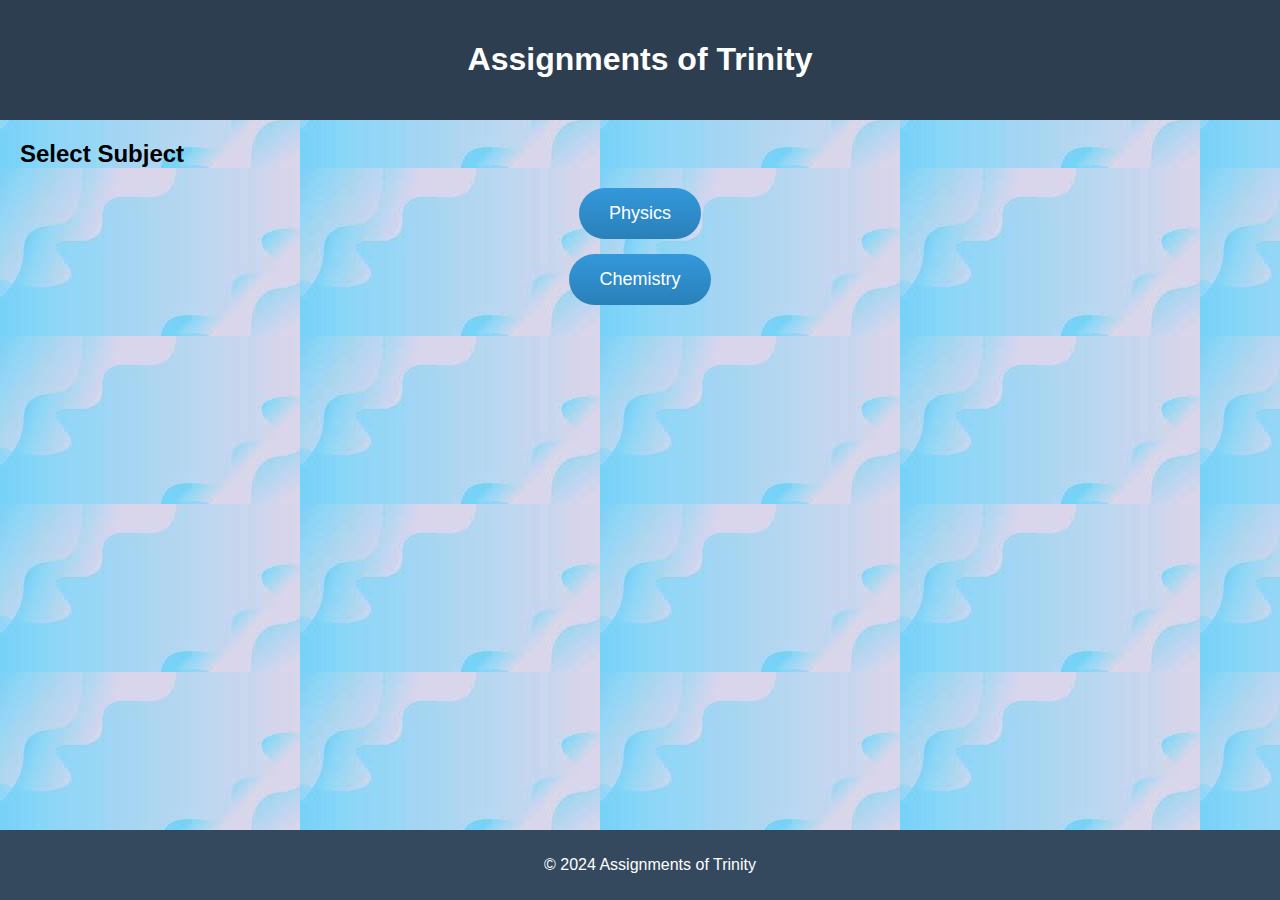
==== index.html @ 15d0089e "Add files via upload" ====
<!DOCTYPE html>
<html lang="en">

<head>
  <meta charset="UTF-8">
  <meta name="viewport" content="width=device-width, initial-scale=1.0">
  <link rel="stylesheet" href="styles.css">
  <title>Assignments of Triity </title>
</head>

<body>
  <!-- ... (previous code) -->

<body>
    <header>
      <h1>Assignments of Trinity </h1>
    </header>
  
    
    <section id="selectSubject">
      <h2>Select Subject</h2>
      <button onclick="window.location.href='physics.html'">Physics</button>
      <button onclick="window.location.href='chemistry.html'">Chemistry</button>
    </section>
  
    <footer>
        <p>&copy; 2024 Assignments of Trinity</p>
    </footer>
  </body>
  
  </html>
---- styles.css ----
body {
  background-image: url(k.jfif);
    font-family: 'Arial', sans-serif;
    margin: 0;
    padding: 0;
  }
  
  header {
    background-color: #2c3e50;
    color: #fff;
    text-align: center;
    padding: 20px;
  }
  
  section {
    margin: 20px;
    padding-bottom: 50px; /* Add some padding at the bottom */
  }
  
  button {
    background: linear-gradient(to bottom, #3498db, #2980b9);
    color: #fff;
    padding: 15px 30px;
    font-size: 18px;
    border: none;
    cursor: pointer;
    border-radius: 30px;
    display: block;
    margin: 15px auto;
    transition: background 0.3s;
  }
  
  button:hover {
    background: linear-gradient(to bottom, #2980b9, #3498db);
  }
  
  footer {
    background-color: #34495e;
    color: #fff;
    text-align: center;
    padding: 10px;
    position: fixed;
    bottom: 0;
    width: 100%;
  }
  .not-available {
    color: #e74c3c; /* Red color for not available text */
    font-weight: bold;
  }
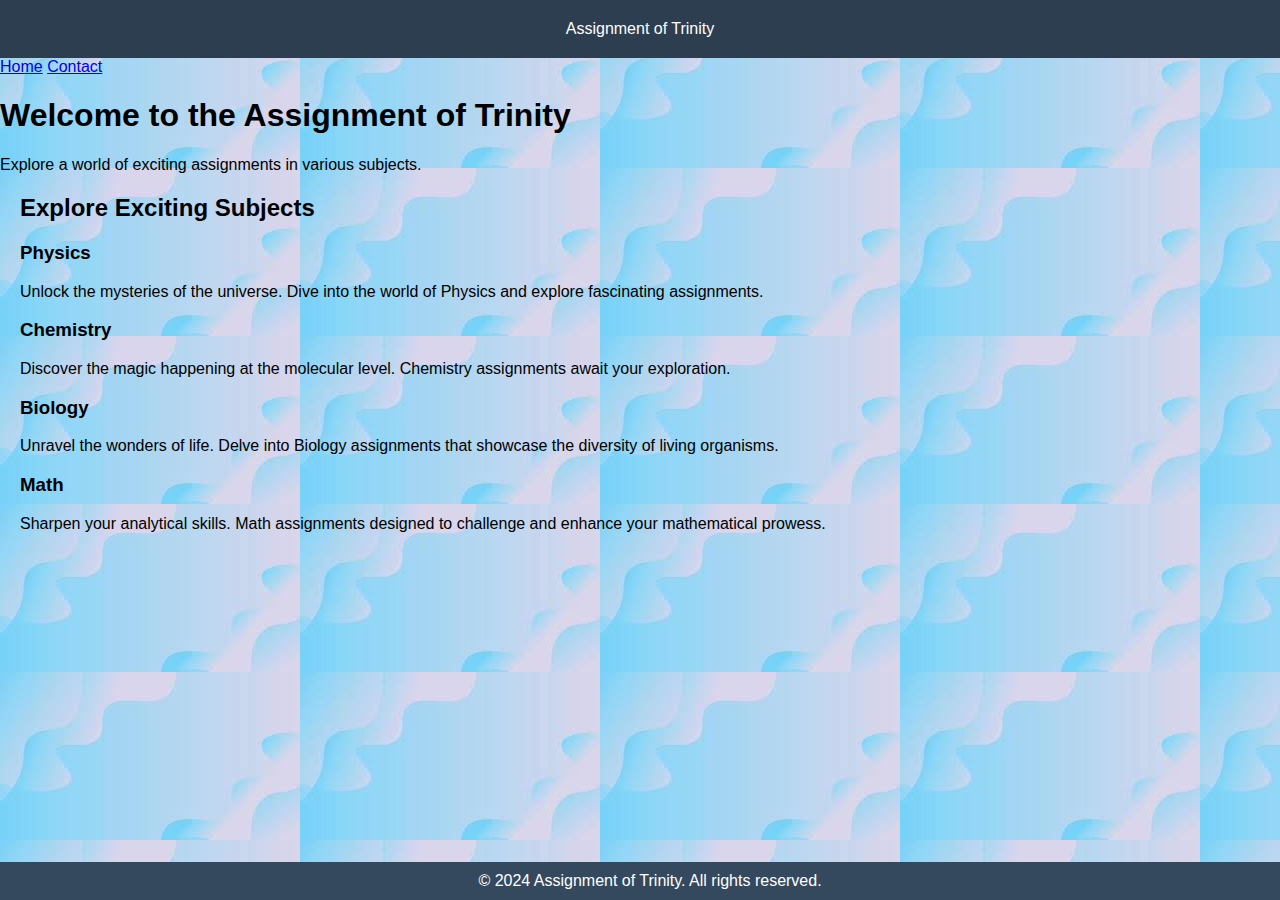
==== commit 13f7cd91: "Update index.html" ====
--- a/index.html
+++ b/index.html
@@ -2,31 +2,61 @@
 <html lang="en">
 
 <head>
-  <meta charset="UTF-8">
-  <meta name="viewport" content="width=device-width, initial-scale=1.0">
-  <link rel="stylesheet" href="styles.css">
-  <title>Assignments of Triity </title>
+    <meta charset="UTF-8">
+    <meta name="viewport" content="width=device-width, initial-scale=1.0">
+    <title>Assignment of Trinity</title>
+    <link rel="stylesheet" href="styles.css">
 </head>
 
 <body>
-  <!-- ... (previous code) -->
+    <header>
+        Assignment of Trinity
+    </header>
 
-<body>
-    <header>
-      <h1>Assignments of Trinity </h1>
-    </header>
-  
-    
-    <section id="selectSubject">
-      <h2>Select Subject</h2>
-      <button onclick="window.location.href='physics.html'">Physics</button>
-      <button onclick="window.location.href='chemistry.html'">Chemistry</button>
-    </section>
-  
+    <nav>
+        <a href="#">Home</a>
+        <a href="#">Contact</a>
+    </nav>
+
+    <div class="hero">
+        <h1>Welcome to the Assignment of Trinity</h1>
+        <p>Explore a world of exciting assignments in various subjects.</p>
+    </div>
+
+    <main>
+        <section>
+            <h2>Explore Exciting Subjects</h2>
+            <div class="subject-container">
+                <div class="subject" onclick="navigateTo('physics')">
+                    <h3>Physics</h3>
+                    <p class="subject-details">Unlock the mysteries of the universe. Dive into the world of Physics and explore fascinating assignments.</p>
+                </div>
+                <div class="subject" onclick="navigateTo('chemistry')">
+                    <h3>Chemistry</h3>
+                    <p class="subject-details">Discover the magic happening at the molecular level. Chemistry assignments await your exploration.</p>
+                </div>
+                <div class="subject" onclick="navigateTo('biology')">
+                    <h3>Biology</h3>
+                    <p class="subject-details">Unravel the wonders of life. Delve into Biology assignments that showcase the diversity of living organisms.</p>
+                </div>
+                <div class="subject" onclick="navigateTo('math')">
+                    <h3>Math</h3>
+                    <p class="subject-details">Sharpen your analytical skills. Math assignments designed to challenge and enhance your mathematical prowess.</p>
+                </div>
+            </div>
+        </section>
+    </main>
+
     <footer>
-        <p>&copy; 2024 Assignments of Trinity</p>
+        &copy; 2024 Assignment of Trinity. All rights reserved.
     </footer>
-  </body>
-  
-  </html>
-  
+
+    <script>
+        function navigateTo(subject) {
+            // Redirect to the subject assignments page or update content dynamically
+            window.location.href = subject;
+        }
+    </script>
+</body>
+
+</html>
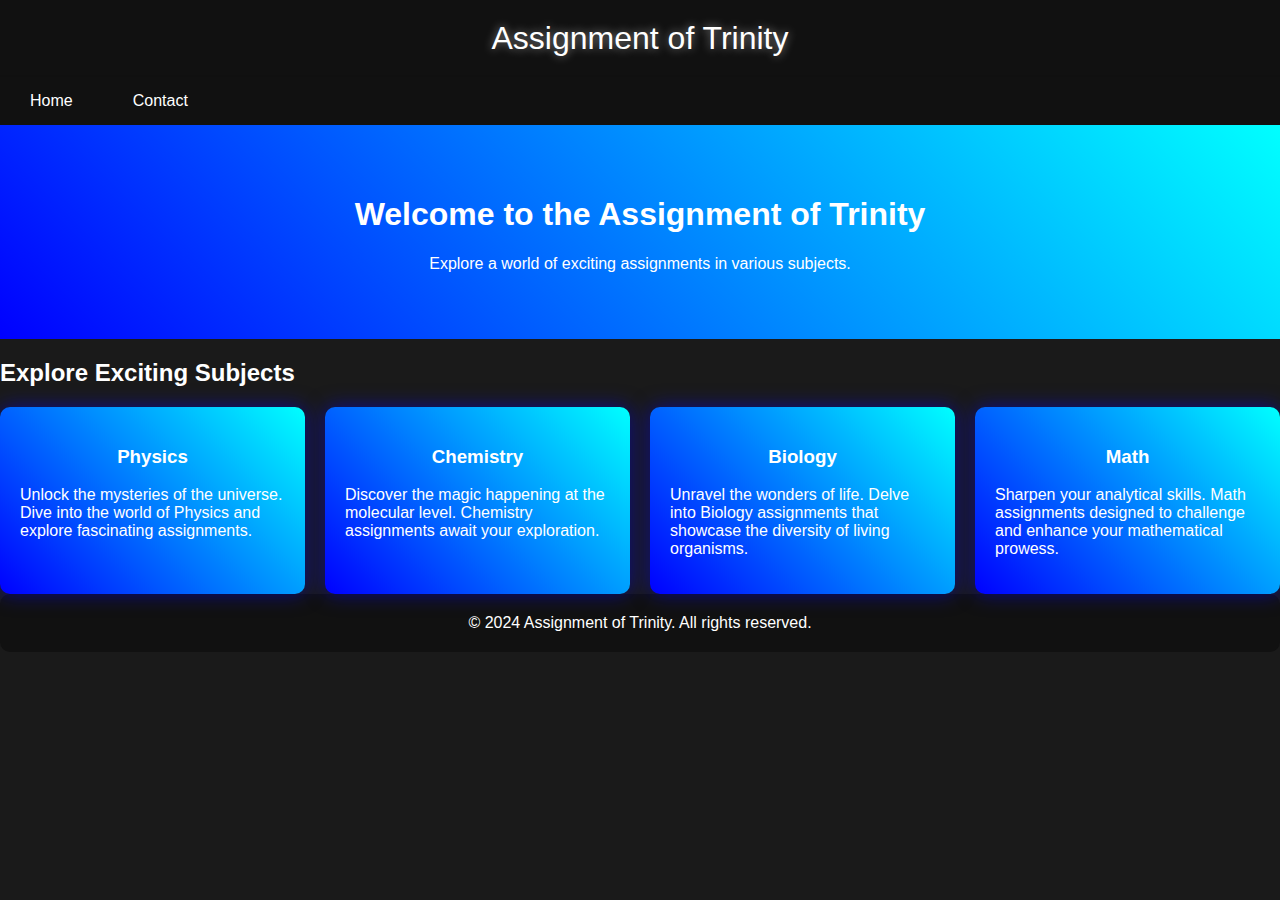
==== commit 996c3539: "Update index.html" ====
--- a/index.html
+++ b/index.html
@@ -27,19 +27,19 @@
         <section>
             <h2>Explore Exciting Subjects</h2>
             <div class="subject-container">
-                <div class="subject" onclick="navigateTo('physics')">
+                <div class="subject" onclick="navigateTo('k')">
                     <h3>Physics</h3>
                     <p class="subject-details">Unlock the mysteries of the universe. Dive into the world of Physics and explore fascinating assignments.</p>
                 </div>
-                <div class="subject" onclick="navigateTo('chemistry')">
+                <div class="subject" onclick="navigateTo('k')">
                     <h3>Chemistry</h3>
                     <p class="subject-details">Discover the magic happening at the molecular level. Chemistry assignments await your exploration.</p>
                 </div>
-                <div class="subject" onclick="navigateTo('biology')">
+                <div class="subject" onclick="navigateTo('k')">
                     <h3>Biology</h3>
                     <p class="subject-details">Unravel the wonders of life. Delve into Biology assignments that showcase the diversity of living organisms.</p>
                 </div>
-                <div class="subject" onclick="navigateTo('math')">
+                <div class="subject" onclick="navigateTo('k')">
                     <h3>Math</h3>
                     <p class="subject-details">Sharpen your analytical skills. Math assignments designed to challenge and enhance your mathematical prowess.</p>
                 </div>
--- a/styles.css
+++ b/styles.css
@@ -1,50 +1,137 @@
 body {
-  background-image: url(k.jfif);
-    font-family: 'Arial', sans-serif;
-    margin: 0;
-    padding: 0;
+  font-family: 'Arial', sans-serif;
+  margin: 0;
+  padding: 0;
+  background: #1a1a1a;
+  color: white;
+  overflow-x: hidden;
+}
+
+header {
+  background-color: #111;
+  color: white;
+  padding: 20px;
+  text-align: center;
+  font-size: 2em;
+  text-shadow: 0 0 10px rgba(255, 255, 255, 0.5);
+}
+
+nav {
+  background-color: #111;
+  box-shadow: 0px 3px 5px rgba(0, 0, 0, 0.2);
+  overflow: hidden;
+}
+
+nav a {
+  float: left;
+  color: #fff;
+  text-decoration: none;
+  padding: 15px 20px;
+  margin: 0 10px;
+  border-radius: 5px;
+  transition: background-color 0.3s;
+  animation: neonGlow 1s ease-in-out infinite alternate;
+}
+
+nav a:hover {
+  background-color: #555;
+}
+
+@keyframes neonGlow {
+  from {
+      text-shadow: 0 0 10px rgba(0, 255, 0, 0.8), 0 0 20px rgba(0, 255, 0, 0.8), 0 0 30px rgba(0, 255, 0, 0.8);
   }
-  
-  header {
-    background-color: #2c3e50;
-    color: #fff;
-    text-align: center;
-    padding: 20px;
+  to {
+      text-shadow: 0 0 20px rgba(0, 255, 0, 1), 0 0 30px rgba(0, 255, 0, 1), 0 0 40px rgba(0, 255, 0, 1);
   }
-  
-  section {
-    margin: 20px;
-    padding-bottom: 50px; /* Add some padding at the bottom */
+}
+
+.hero {
+  background: linear-gradient(45deg, #00f, #0ff);
+  color: white;
+  text-align: center;
+  padding: 50px 0;
+  margin-bottom: 20px;
+  animation: neonGlow 1s ease-in-out infinite alternate;
+}
+
+.subject-container {
+  display: flex;
+  flex-wrap: wrap;
+  gap: 20px;
+  justify-content: center;
+  animation: neonGlow 1s ease-in-out infinite alternate;
+}
+
+.subject {
+  flex: 1;
+  padding: 20px;
+  background: linear-gradient(45deg, #00f, #0ff);
+  color: white;
+  border-radius: 10px;
+  text-align: center;
+  cursor: pointer;
+  transition: background 0.3s, box-shadow 0.3s;
+  box-shadow: 0 0 20px rgba(0, 0, 255, 0.5);
+  position: relative;
+  overflow: hidden;
+  animation: neonGlow 1s ease-in-out infinite alternate;
+}
+
+.subject:hover {
+  background: linear-gradient(45deg, #00a, #0aa);
+  box-shadow: 0 0 30px rgba(0, 0, 255, 1);
+}
+
+.subject::before {
+  content: '';
+  position: absolute;
+  top: 0;
+  left: 0;
+  width: 100%;
+  height: 100%;
+  background: linear-gradient(45deg, rgba(255, 255, 255, 0.1), rgba(255, 255, 255, 0.5));
+  opacity: 0;
+  transition: opacity 0.3s;
+}
+
+.subject:hover::before {
+  opacity: 1;
+}
+
+.subject-details {
+  text-align: left;
+  margin-top: 10px;
+}
+
+footer {
+  text-align: center;
+  padding: 20px;
+  background-color: #111;
+  color: white;
+  border-radius: 10px;
+  animation: neonGlow 1s ease-in-out infinite alternate;
+}
+
+.terms-and-conditions {
+  margin-top: 30px;
+  padding: 20px;
+  background-color: rgba(255, 255, 255, 0.1);
+  border-radius: 10px;
+  box-shadow: 0 0 20px rgba(0, 0, 0, 0.3);
+  animation: neonGlow 1s ease-in-out infinite alternate;
+}
+
+@media screen and (max-width: 768px) {
+  nav a {
+      float: none;
+      display: block;
+      text-align: center;
+      width: 100%;
+      box-sizing: border-box;
   }
-  
-  button {
-    background: linear-gradient(to bottom, #3498db, #2980b9);
-    color: #fff;
-    padding: 15px 30px;
-    font-size: 18px;
-    border: none;
-    cursor: pointer;
-    border-radius: 30px;
-    display: block;
-    margin: 15px auto;
-    transition: background 0.3s;
+
+  .subject {
+      flex: 100%;
   }
-  
-  button:hover {
-    background: linear-gradient(to bottom, #2980b9, #3498db);
-  }
-  
-  footer {
-    background-color: #34495e;
-    color: #fff;
-    text-align: center;
-    padding: 10px;
-    position: fixed;
-    bottom: 0;
-    width: 100%;
-  }
-  .not-available {
-    color: #e74c3c; /* Red color for not available text */
-    font-weight: bold;
-  }
-    +}
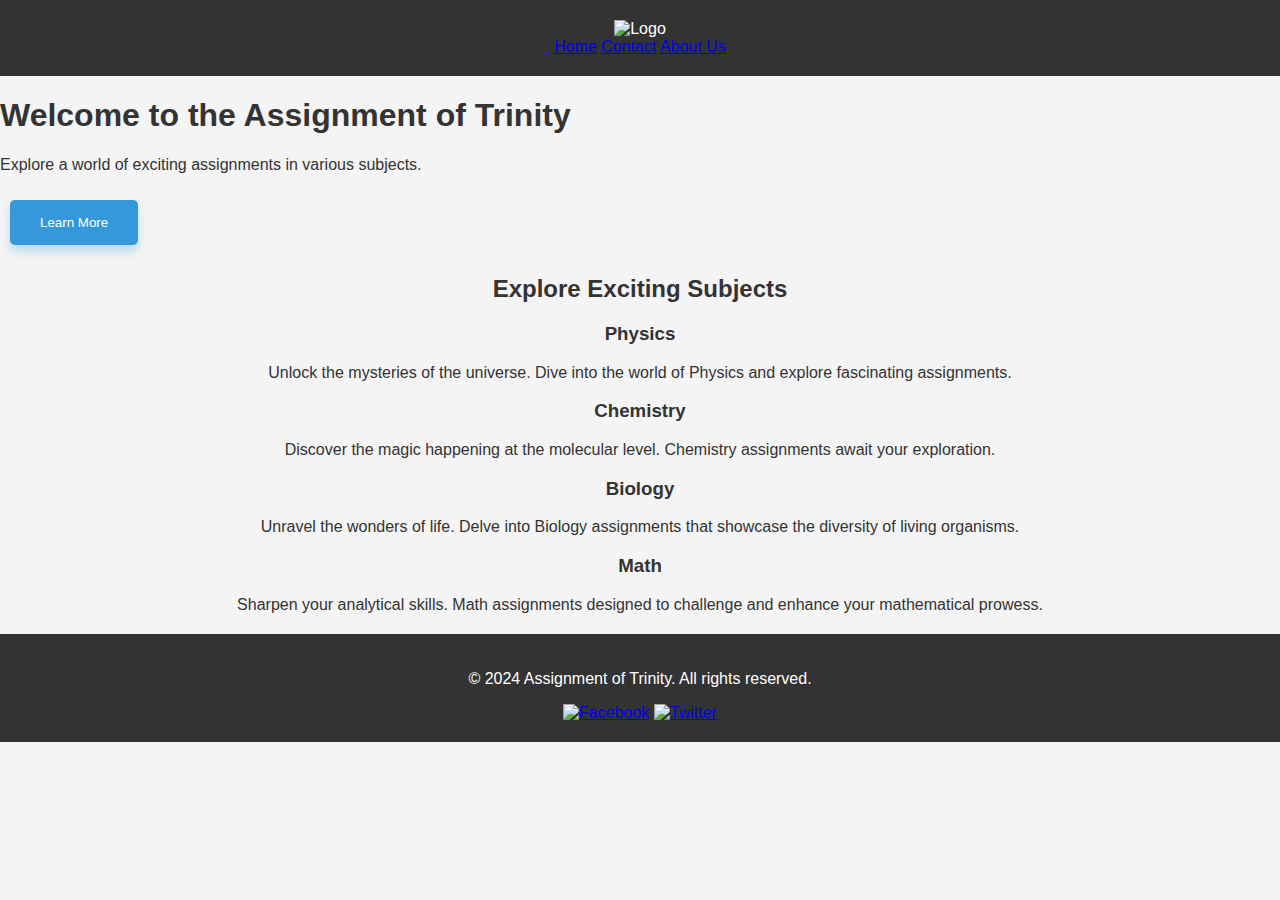
==== commit 8606d218: "Update index.html" ====
--- a/index.html
+++ b/index.html
@@ -9,54 +9,67 @@
 </head>
 
 <body>
+
     <header>
-        Assignment of Trinity
+        <div class="logo">
+            <img src="assignment-of-trinity-high-resolution-logo.png" alt="Logo"> <!-- Replace with your logo image -->
+        </div>
+        <nav>
+            <a href="#">Home</a>
+            <a href="#">Contact</a>
+            <a href="#">About Us</a>
+            <!-- Add more navigation links as needed -->
+        </nav>
     </header>
-
-    <nav>
-        <a href="#">Home</a>
-        <a href="#">Contact</a>
-    </nav>
 
     <div class="hero">
         <h1>Welcome to the Assignment of Trinity</h1>
         <p>Explore a world of exciting assignments in various subjects.</p>
+        <button onclick="navigateTo('about-us')">Learn More</button>
     </div>
 
     <main>
         <section>
             <h2>Explore Exciting Subjects</h2>
             <div class="subject-container">
-                <div class="subject" onclick="navigateTo('k')">
+                <div class="subject" onclick="navigateTo('physics')">
                     <h3>Physics</h3>
                     <p class="subject-details">Unlock the mysteries of the universe. Dive into the world of Physics and explore fascinating assignments.</p>
                 </div>
-                <div class="subject" onclick="navigateTo('k')">
+                <div class="subject" onclick="navigateTo('chemistry')">
                     <h3>Chemistry</h3>
                     <p class="subject-details">Discover the magic happening at the molecular level. Chemistry assignments await your exploration.</p>
                 </div>
-                <div class="subject" onclick="navigateTo('k')">
+                <div class="subject" onclick="navigateTo('biology')">
                     <h3>Biology</h3>
                     <p class="subject-details">Unravel the wonders of life. Delve into Biology assignments that showcase the diversity of living organisms.</p>
                 </div>
-                <div class="subject" onclick="navigateTo('k')">
+                <div class="subject" onclick="navigateTo('math')">
                     <h3>Math</h3>
                     <p class="subject-details">Sharpen your analytical skills. Math assignments designed to challenge and enhance your mathematical prowess.</p>
                 </div>
+                <!-- Add more subjects as needed -->
             </div>
         </section>
     </main>
 
-    <footer>
-        &copy; 2024 Assignment of Trinity. All rights reserved.
+    <footer class="footer">
+        <div class="footer-content">
+            <p>&copy; 2024 Assignment of Trinity. All rights reserved.</p>
+            <div class="social-icons">
+                <a href="#" target="_blank"><img src="facebook-icon.png" alt="Facebook"></a>
+                <a href="#" target="_blank"><img src="twitter-icon.png" alt="Twitter"></a>
+                <!-- Add more social icons as needed -->
+            </div>
+        </div>
     </footer>
 
     <script>
-        function navigateTo(subject) {
-            // Redirect to the subject assignments page or update content dynamically
-            window.location.href = subject;
+        function navigateTo(page) {
+            window.location.href = page + '.html';
         }
     </script>
+
 </body>
 
 </html>
--- a/styles.css
+++ b/styles.css
@@ -1,137 +1,60 @@
 body {
-  font-family: 'Arial', sans-serif;
-  margin: 0;
-  padding: 0;
-  background: #1a1a1a;
-  color: white;
-  overflow-x: hidden;
+    font-family: 'Arial', sans-serif;
+    margin: 0;
+    padding: 0;
+    background-color: #f4f4f4; /* Light gray background */
+    color: #333; /* Dark text color */
+    overflow-x: hidden;
 }
 
 header {
-  background-color: #111;
-  color: white;
-  padding: 20px;
-  text-align: center;
-  font-size: 2em;
-  text-shadow: 0 0 10px rgba(255, 255, 255, 0.5);
+    background-color: #333; /* Dark gray header */
+    color: white;
+    padding: 20px;
+    text-align: center;
 }
 
-nav {
-  background-color: #111;
-  box-shadow: 0px 3px 5px rgba(0, 0, 0, 0.2);
-  overflow: hidden;
+section {
+    text-align: center;
+    margin: 20px;
 }
 
-nav a {
-  float: left;
-  color: #fff;
-  text-decoration: none;
-  padding: 15px 20px;
-  margin: 0 10px;
-  border-radius: 5px;
-  transition: background-color 0.3s;
-  animation: neonGlow 1s ease-in-out infinite alternate;
+button {
+    margin: 10px;
+    padding: 15px 30px;
+    background-color: #3498db; /* Blue button */
+    color: white;
+    border: none;
+    border-radius: 5px;
+    cursor: pointer;
+    transition: background-color 0.3s, transform 0.3s, box-shadow 0.3s;
+    box-shadow: 0 6px 10px rgba(52, 152, 219, 0.3);
 }
 
-nav a:hover {
-  background-color: #555;
+button:hover {
+    background-color: #2980b9; /* Slightly darker blue on hover */
+    transform: translateY(-2px); /* Button slightly moves up on hover */
+    box-shadow: 0 8px 15px rgba(52, 152, 219, 0.5);
 }
 
-@keyframes neonGlow {
-  from {
-      text-shadow: 0 0 10px rgba(0, 255, 0, 0.8), 0 0 20px rgba(0, 255, 0, 0.8), 0 0 30px rgba(0, 255, 0, 0.8);
-  }
-  to {
-      text-shadow: 0 0 20px rgba(0, 255, 0, 1), 0 0 30px rgba(0, 255, 0, 1), 0 0 40px rgba(0, 255, 0, 1);
-  }
-}
-
-.hero {
-  background: linear-gradient(45deg, #00f, #0ff);
-  color: white;
-  text-align: center;
-  padding: 50px 0;
-  margin-bottom: 20px;
-  animation: neonGlow 1s ease-in-out infinite alternate;
-}
-
-.subject-container {
-  display: flex;
-  flex-wrap: wrap;
-  gap: 20px;
-  justify-content: center;
-  animation: neonGlow 1s ease-in-out infinite alternate;
-}
-
-.subject {
-  flex: 1;
-  padding: 20px;
-  background: linear-gradient(45deg, #00f, #0ff);
-  color: white;
-  border-radius: 10px;
-  text-align: center;
-  cursor: pointer;
-  transition: background 0.3s, box-shadow 0.3s;
-  box-shadow: 0 0 20px rgba(0, 0, 255, 0.5);
-  position: relative;
-  overflow: hidden;
-  animation: neonGlow 1s ease-in-out infinite alternate;
-}
-
-.subject:hover {
-  background: linear-gradient(45deg, #00a, #0aa);
-  box-shadow: 0 0 30px rgba(0, 0, 255, 1);
-}
-
-.subject::before {
-  content: '';
-  position: absolute;
-  top: 0;
-  left: 0;
-  width: 100%;
-  height: 100%;
-  background: linear-gradient(45deg, rgba(255, 255, 255, 0.1), rgba(255, 255, 255, 0.5));
-  opacity: 0;
-  transition: opacity 0.3s;
-}
-
-.subject:hover::before {
-  opacity: 1;
-}
-
-.subject-details {
-  text-align: left;
-  margin-top: 10px;
+button span.not-available {
+    font-weight: bold;
+    color: #e74c3c; /* Red for not available text */
 }
 
 footer {
-  text-align: center;
-  padding: 20px;
-  background-color: #111;
-  color: white;
-  border-radius: 10px;
-  animation: neonGlow 1s ease-in-out infinite alternate;
+    text-align: center;
+    padding: 20px;
+    background-color: #333; /* Dark gray footer */
+    color: white;
 }
 
-.terms-and-conditions {
-  margin-top: 30px;
-  padding: 20px;
-  background-color: rgba(255, 255, 255, 0.1);
-  border-radius: 10px;
-  box-shadow: 0 0 20px rgba(0, 0, 0, 0.3);
-  animation: neonGlow 1s ease-in-out infinite alternate;
+/* Optional: Add a hover effect for the footer */
+footer:hover {
+    background-color: #555; /* Slightly lighter gray on hover */
 }
 
-@media screen and (max-width: 768px) {
-  nav a {
-      float: none;
-      display: block;
-      text-align: center;
-      width: 100%;
-      box-sizing: border-box;
-  }
-
-  .subject {
-      flex: 100%;
-  }
+/* Simple transition on hover */
+button:hover, button:hover span.not-available {
+    transition: background-color 0.3s, transform 0.3s, box-shadow 0.3s;
 }
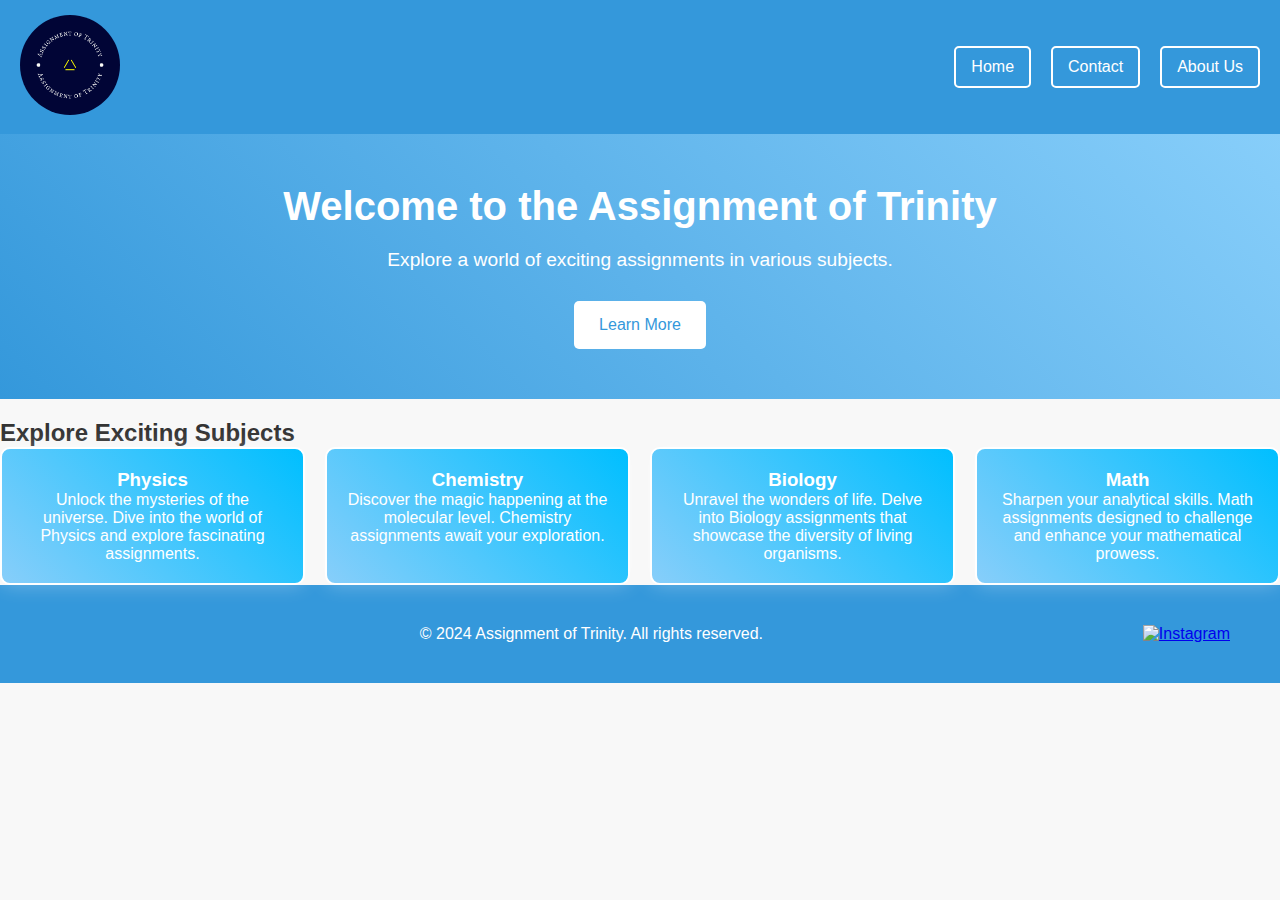
==== commit 62d714c9: "Update index.html" ====
--- a/index.html
+++ b/index.html
@@ -32,19 +32,19 @@
         <section>
             <h2>Explore Exciting Subjects</h2>
             <div class="subject-container">
-                <div class="subject" onclick="navigateTo('physics')">
+                <div class="subject" onclick="navigateTo('k')">
                     <h3>Physics</h3>
                     <p class="subject-details">Unlock the mysteries of the universe. Dive into the world of Physics and explore fascinating assignments.</p>
                 </div>
-                <div class="subject" onclick="navigateTo('chemistry')">
+                <div class="subject" onclick="navigateTo('k')">
                     <h3>Chemistry</h3>
                     <p class="subject-details">Discover the magic happening at the molecular level. Chemistry assignments await your exploration.</p>
                 </div>
-                <div class="subject" onclick="navigateTo('biology')">
+                <div class="subject" onclick="navigateTo('k')">
                     <h3>Biology</h3>
                     <p class="subject-details">Unravel the wonders of life. Delve into Biology assignments that showcase the diversity of living organisms.</p>
                 </div>
-                <div class="subject" onclick="navigateTo('math')">
+                <div class="subject" onclick="navigateTo('k')">
                     <h3>Math</h3>
                     <p class="subject-details">Sharpen your analytical skills. Math assignments designed to challenge and enhance your mathematical prowess.</p>
                 </div>
@@ -57,8 +57,8 @@
         <div class="footer-content">
             <p>&copy; 2024 Assignment of Trinity. All rights reserved.</p>
             <div class="social-icons">
-                <a href="#" target="_blank"><img src="facebook-icon.png" alt="Facebook"></a>
-                <a href="#" target="_blank"><img src="twitter-icon.png" alt="Twitter"></a>
+                <a href="https://www.instagram.com/assignmentoftrinity/" target="_blank"><img src="facebook" alt="Instagram"></a>
+                
                 <!-- Add more social icons as needed -->
             </div>
         </div>
@@ -66,7 +66,7 @@
 
     <script>
         function navigateTo(page) {
-            window.location.href = page + '.html';
+            window.location.href = page ;
         }
     </script>
 
--- a/styles.css
+++ b/styles.css
@@ -1,60 +1,183 @@
+/* Reset CSS */
+* {
+    margin: 0;
+    padding: 0;
+    box-sizing: border-box;
+}
+
 body {
     font-family: 'Arial', sans-serif;
-    margin: 0;
-    padding: 0;
-    background-color: #f4f4f4; /* Light gray background */
-    color: #333; /* Dark text color */
-    overflow-x: hidden;
+    background-color: #f8f8f8;
+    color: #333;
 }
 
 header {
-    background-color: #333; /* Dark gray header */
-    color: white;
-    padding: 20px;
-    text-align: center;
+    background-color: #3498db; /* Light blue header */
+    padding: 15px 20px;
+    box-shadow: 0 2px 5px rgba(0, 0, 0, 0.2);
+    display: flex;
+    justify-content: space-between;
+    align-items: center;
 }
 
-section {
+.logo img {
+    width: 100px;
+    height: auto;
+}
+
+nav {
+    display: flex;
+    flex-wrap: wrap;
+    gap: 20px;
+}
+
+nav a {
+    color: #fff;
+    text-decoration: none;
+    padding: 10px 15px;
+    border-radius: 5px;
+    transition: background-color 0.3s;
+    border: 2px solid #fff;
+}
+
+nav a:hover {
+    background-color: #2980b9; /* Darker blue on hover */
+}
+
+.hero {
+    background: linear-gradient(45deg, #3498db, #87CEFA); /* Gradient from light blue to sky blue */
+    color: white;
     text-align: center;
-    margin: 20px;
+    padding: 50px 20px;
+    margin-bottom: 20px;
+}
+
+.hero h1 {
+    font-size: 2.5em;
+    margin-bottom: 20px;
+}
+
+.hero p {
+    font-size: 1.2em;
+    margin-bottom: 30px;
 }
 
 button {
-    margin: 10px;
-    padding: 15px 30px;
-    background-color: #3498db; /* Blue button */
-    color: white;
+    background-color: #fff;
+    color: #3498db; /* Light blue button text */
+    padding: 15px 25px;
     border: none;
     border-radius: 5px;
+    font-size: 1em;
     cursor: pointer;
-    transition: background-color 0.3s, transform 0.3s, box-shadow 0.3s;
-    box-shadow: 0 6px 10px rgba(52, 152, 219, 0.3);
+    transition: background-color 0.3s, color 0.3s;
 }
 
 button:hover {
-    background-color: #2980b9; /* Slightly darker blue on hover */
-    transform: translateY(-2px); /* Button slightly moves up on hover */
-    box-shadow: 0 8px 15px rgba(52, 152, 219, 0.5);
+    background-color: #2980b9; /* Darker blue on hover */
+    color: #fff;
 }
 
-button span.not-available {
-    font-weight: bold;
-    color: #e74c3c; /* Red for not available text */
+.subject-container {
+    display: flex;
+    flex-wrap: wrap;
+    gap: 20px;
+    justify-content: center;
 }
 
-footer {
+.subject {
+    flex: 1;
+    padding: 20px;
+    background: linear-gradient(45deg, #87CEFA, #00BFFF); /* Gradient from sky blue to deep sky blue */
+    color: white;
+    border-radius: 10px;
     text-align: center;
+    cursor: pointer;
+    transition: background 0.3s, box-shadow 0.3s;
+    box-shadow: 0 0 20px rgba(255, 255, 255, 0.3);
+    position: relative;
+    overflow: hidden;
+    border: 2px solid #fff;
+}
+
+.subject:hover {
+    background: linear-gradient(45deg, #00BFFF, #1E90FF); /* Gradient from deep sky blue to dodger blue on hover */
+    box-shadow: 0 0 30px rgba(255, 255, 255, 0.5);
+}
+
+.footer-content {
+    display: flex;
+    justify-content: space-between;
+    align-items: center;
+    background-color: #3498db; /* Light blue footer */
     padding: 20px;
-    background-color: #333; /* Dark gray footer */
     color: white;
 }
 
-/* Optional: Add a hover effect for the footer */
-footer:hover {
-    background-color: #555; /* Slightly lighter gray on hover */
+.social-icons img {
+    width: 30px;
+    height: 30px;
+    margin-right: 10px;
+    transition: transform 0.3s;
 }
 
-/* Simple transition on hover */
-button:hover, button:hover span.not-available {
-    transition: background-color 0.3s, transform 0.3s, box-shadow 0.3s;
+.social-icons img:hover {
+    transform: scale(1.2);
 }
+
+@media screen and (max-width: 768px) {
+    nav {
+        flex-direction: column;
+    }
+
+    nav a {
+        width: 100%;
+        text-align: center;
+        margin-top: 10px;
+    }
+
+    .subject {
+        flex: 100%;
+    }
+}
+/* ... (previous styles remain unchanged) ... */
+
+.logo img {
+    width: 100px;
+    height: 100px; /* Set the height equal to the width to create a circular shape */
+    object-fit: cover; /* Ensure the image covers the entire circular area */
+    border-radius: 50%; /* Create a circular border-radius */
+}
+
+/* ... (remaining styles remain unchanged) ... */
+/* ... (previous styles remain unchanged) ... */
+
+.footer {
+    text-align: center;
+    padding: 20px;
+    background-color: #3498db; /* Light blue footer */
+    color: white;
+}
+
+.footer-content {
+    display: flex;
+    justify-content: space-between;
+    align-items: center;
+}
+
+.footer-content p {
+    flex: 1;
+}
+
+.social-icons img {
+    width: 30px;
+    height: 30px;
+    margin-right: 10px;
+    transition: transform 0.3s;
+}
+
+.social-icons img:hover {
+    transform: scale(1.2);
+}
+
+/* ... (remaining styles remain unchanged) ... */
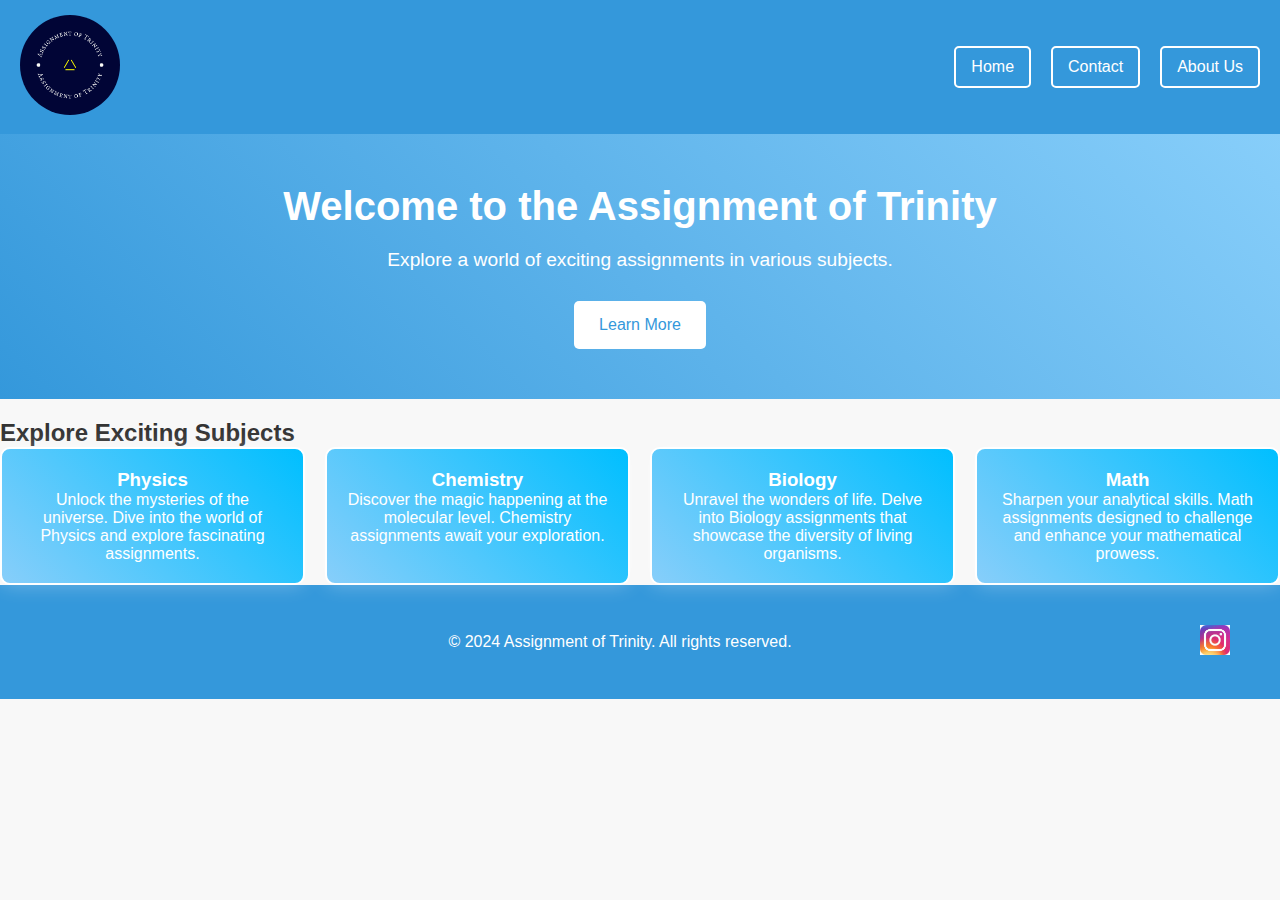
==== commit a0c4846d: "Update index.html" ====
--- a/index.html
+++ b/index.html
@@ -57,7 +57,7 @@
         <div class="footer-content">
             <p>&copy; 2024 Assignment of Trinity. All rights reserved.</p>
             <div class="social-icons">
-                <a href="https://www.instagram.com/assignmentoftrinity/" target="_blank"><img src="facebook" alt="Instagram"></a>
+                <a href="https://www.instagram.com/assignmentoftrinity/" target="_blank"><img src="facebook.png" alt="Instagram"></a>
                 
                 <!-- Add more social icons as needed -->
             </div>
